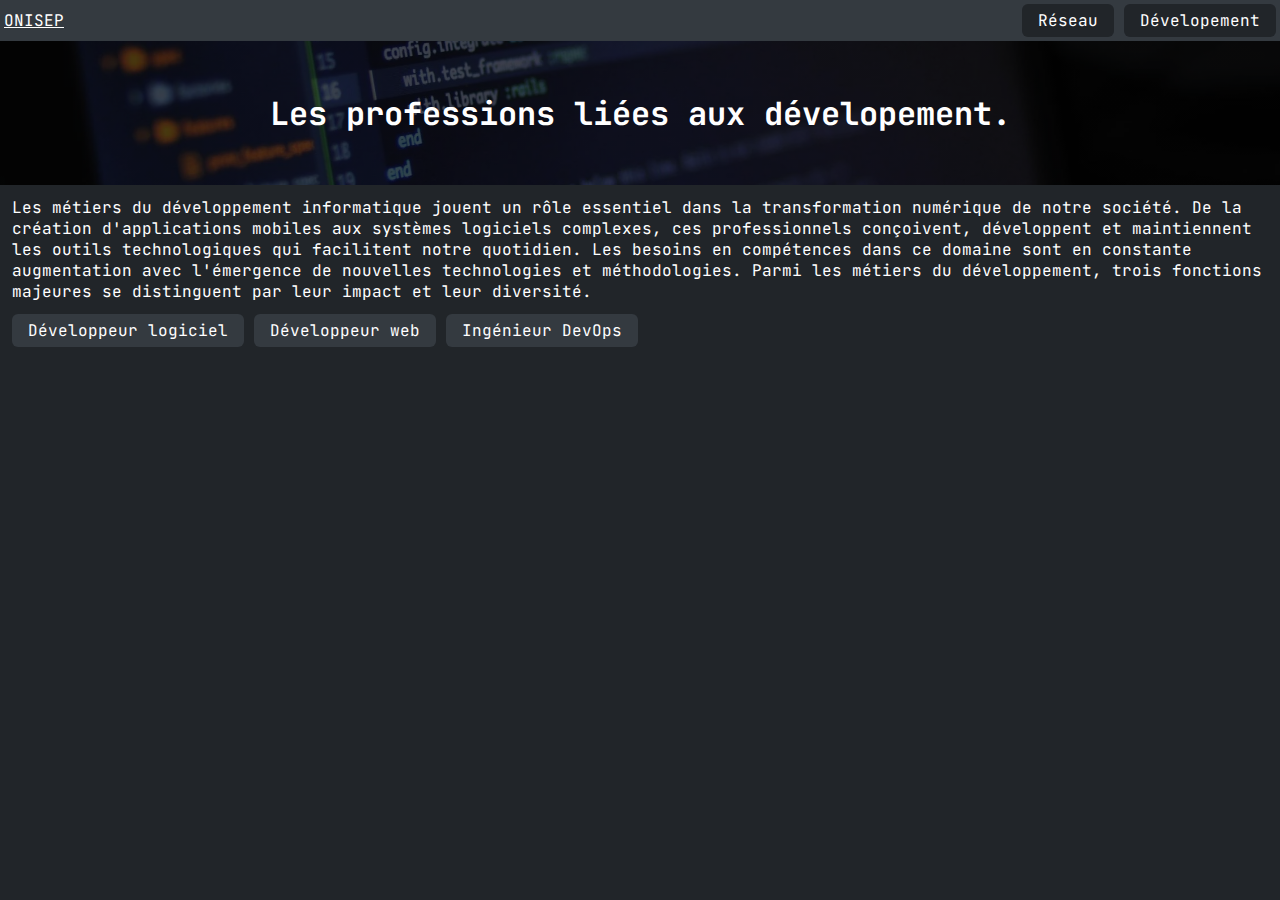
==== dev/index.html @ c4001ead "premier commit" ====
<!DOCTYPE html>
<html lang="en">
<head>
    <meta charset="UTF-8">
    <meta name="viewport" content="width=device-width, initial-scale=1.0">
    <title>ONISEP - Dévelopement</title>
    <link rel="stylesheet" type="text/css" href="../style.css" />
</head>
<body>
    <!-- navbar -->
    <div class="nav">
        <div class="left-nav">
            <a href="..">ONISEP</a>
        </div>
        <div class="right-nav">
            <a class="item" href="../res"><button>Réseau</button></a>
            <a class="item" href="../dev"><button>Dévelopement</button></a>
        </div>
    </div>
    <div class="list">
        <a class="categorie titleimg" style="background: linear-gradient( rgba(0, 0, 0, 0.7), rgba(0, 0, 0, 0.7) ), url(../img/code.webp)">
            Les professions liées aux dévelopement.
        </a>
    </div>
    <div class="desc">
        Les métiers du développement informatique jouent un rôle essentiel dans la transformation numérique de notre
        société. De la création d'applications mobiles aux systèmes logiciels complexes, ces professionnels conçoivent,
        développent et maintiennent les outils technologiques qui facilitent notre quotidien. Les besoins en compétences
        dans ce domaine sont en constante augmentation avec l'émergence de nouvelles technologies et méthodologies.
        Parmi les métiers du développement, trois fonctions majeures se distinguent par leur impact et leur diversité.
    </div>
    <a href="logiciel.html"><button style="margin-left: 12px;" class="monbtn alt">Développeur logiciel</button></a>
    <a href="web.html"><button class="monbtn alt">Développeur web</button></a>
    <a href="devops.html"><button class="monbtn alt">Ingénieur DevOps</button></a>
</body>
</html>
---- style.css ----
/* https://coolors.co/palette/f8f9fa-e9ecef-dee2e6-ced4da-adb5bd-6c757d-495057-343a40-212529 */

@import url('https://fonts.googleapis.com/css2?family=JetBrains+Mono:ital,wght@0,100..800;1,100..800&display=swap');

:root {
    --main-bg-color: #212529;
    --secondary-color: #343a40;
    --terciary-color: #495057;
    --main-text-color: white;
}

body {
    padding: 0px;
    margin: 0px;
    background-color: var(--main-bg-color);
    color: var(--main-text-color);
    font-family: "JetBrains Mono", monospace;
    font-optical-sizing: auto;
}

.nav {
    padding: 4px;
    margin: 0px;
    /*margin-bottom: 4px;*/
    align-items: center;
    justify-content: center;
    background-color: var(--secondary-color);
    display: flex;
    flex-direction: row;
}

.nav a {
    color: white;
}

.nav > .left-nav {
    left: 0;
    flex-grow: 1;
}

.nav > .right-nav {
    right: 0;
}

.nav .item > button, .monbtn {
    padding: 6px 16px;
    border-radius: 6px;
    color: var(--main-text-color);
    background-color: var(--main-bg-color);
    border: none;
    text-align: center;
    text-decoration: none;
    display: inline-block;
    font-size: 16px;
    cursor: pointer;
    transition: all;
    transition-duration: 150ms;
    font-family: "JetBrains Mono", monospace;
}

.monbtn.alt {
    background-color: var(--secondary-color);
}

.monbtn.alt:hover {
    background-color: var(--terciary-color);
}

.nav .item > button:hover {
    background-color: var(--terciary-color);
}

.categorie {
    min-height: 144px;
    max-height: 144px;
    display: grid;
    width: 100%;
    place-items: center !important;
    background-size: cover !important;
    background-position: center !important;
    color: var(--main-text-color);
}

.desc {
    padding: 12px;
}

.titleimg {
    font-size: 32px;
    font-weight: bold;
}

.iframecontainer {
    align-items: center;
    justify-content: center;
    width: 100%;
    display: flex;
    margin-top: 6px;
    margin-bottom: 6px;
}
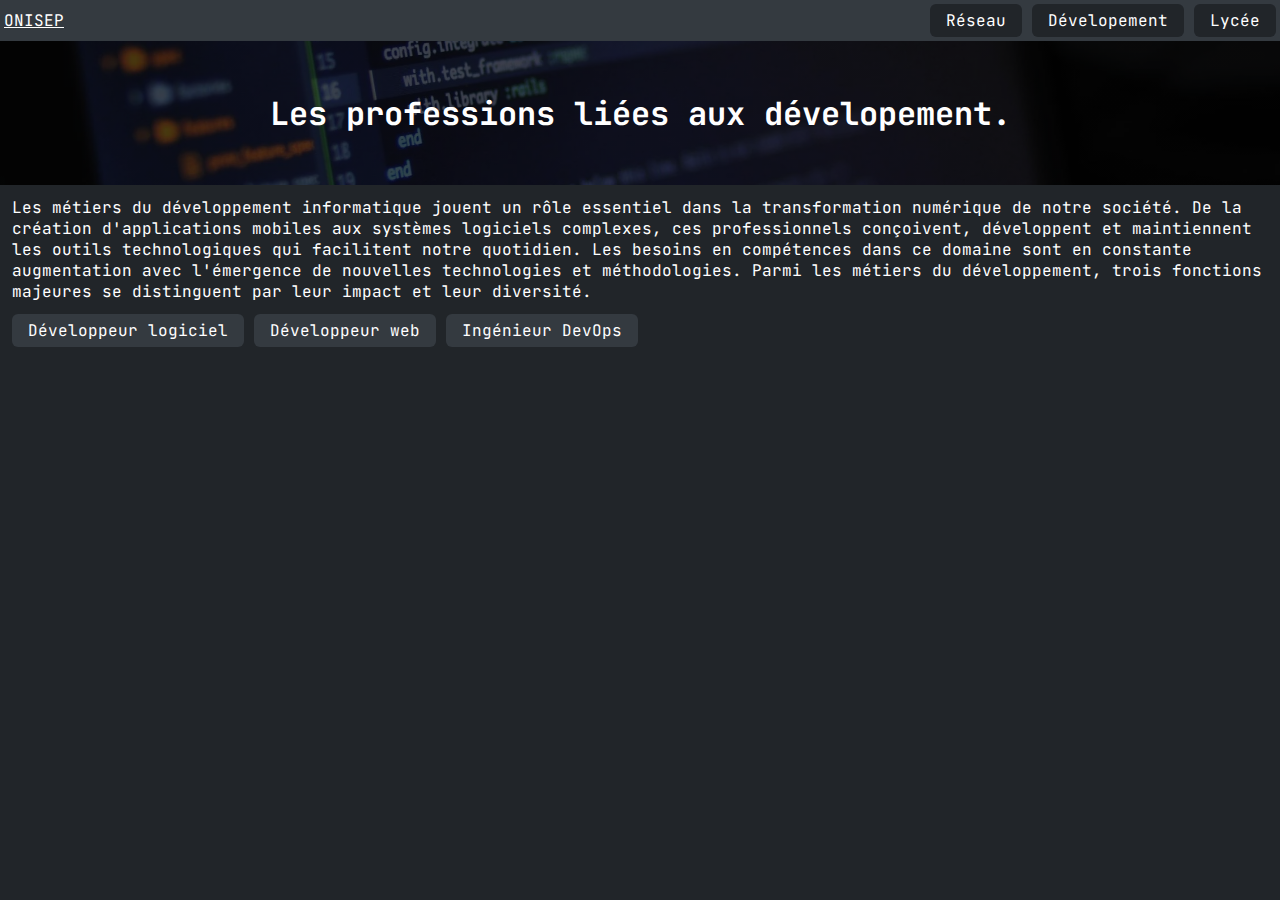
==== commit 52c47046: "ajout page lycee." ====
--- a/dev/index.html
+++ b/dev/index.html
@@ -15,6 +15,7 @@
         <div class="right-nav">
             <a class="item" href="../res"><button>Réseau</button></a>
             <a class="item" href="../dev"><button>Dévelopement</button></a>
+            <a class="item" href="../lycee"><button>Lycée</button></a>
         </div>
     </div>
     <div class="list">
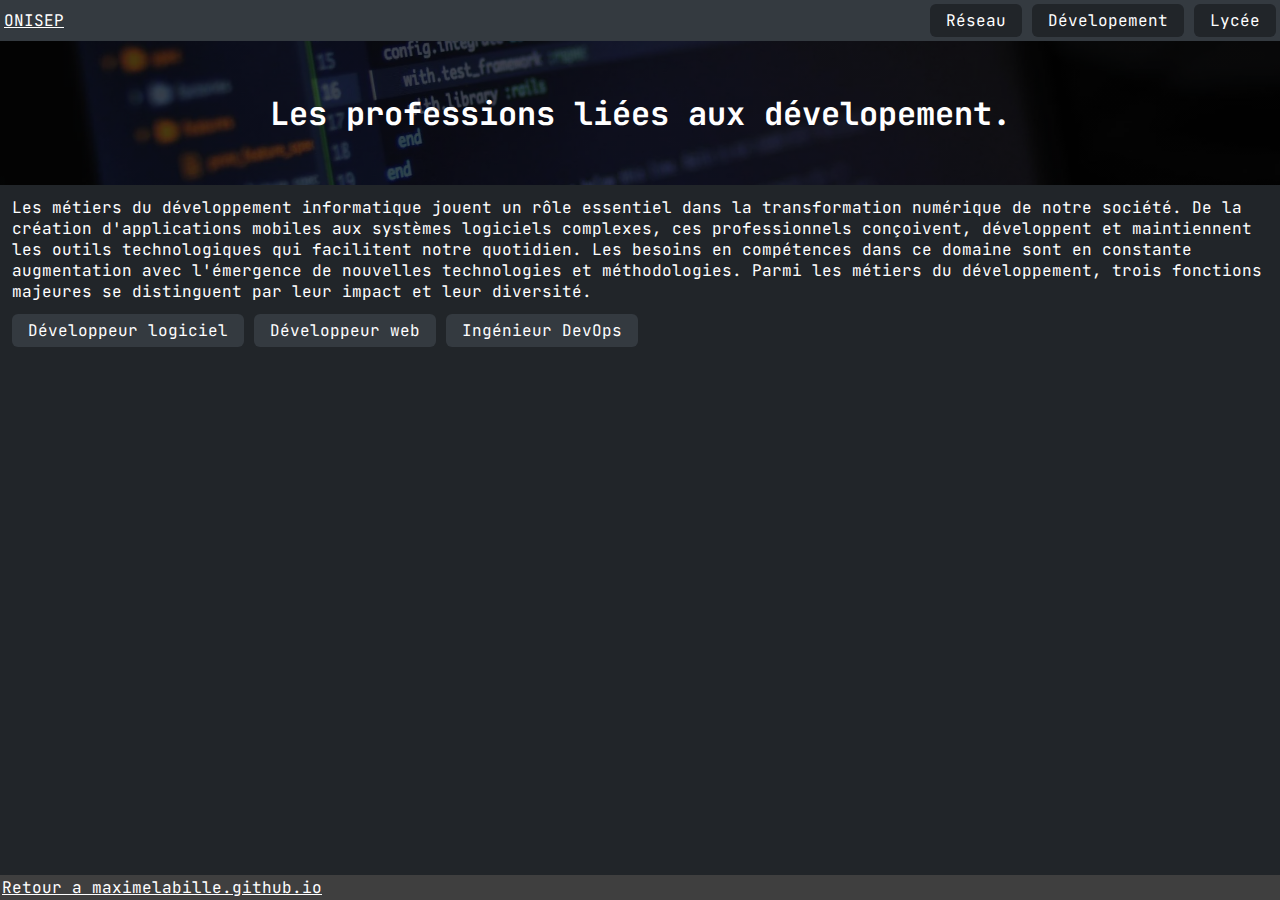
==== commit d38a720c: "ajout footer" ====
--- a/dev/index.html
+++ b/dev/index.html
@@ -33,5 +33,8 @@
     <a href="logiciel.html"><button style="margin-left: 12px;" class="monbtn alt">Développeur logiciel</button></a>
     <a href="web.html"><button class="monbtn alt">Développeur web</button></a>
     <a href="devops.html"><button class="monbtn alt">Ingénieur DevOps</button></a>
+    <div class="footer">
+        <a href="/">Retour a maximelabille.github.io</a>
+    </div>
 </body>
 </html>--- a/style.css
+++ b/style.css
@@ -16,6 +16,7 @@
     color: var(--main-text-color);
     font-family: "JetBrains Mono", monospace;
     font-optical-sizing: auto;
+    margin-bottom: 32px;
 }
 
 .nav {
@@ -97,4 +98,18 @@
     display: flex;
     margin-top: 6px;
     margin-bottom: 6px;
+}
+
+.footer {
+    background-color: rgb(63, 63, 63);
+    color: white !important;
+    position: fixed;
+    bottom: 0px;
+    left: 0px;
+    width: 100%;
+    padding: 2px;
+}
+
+.footer > a {
+    color: white;
 }